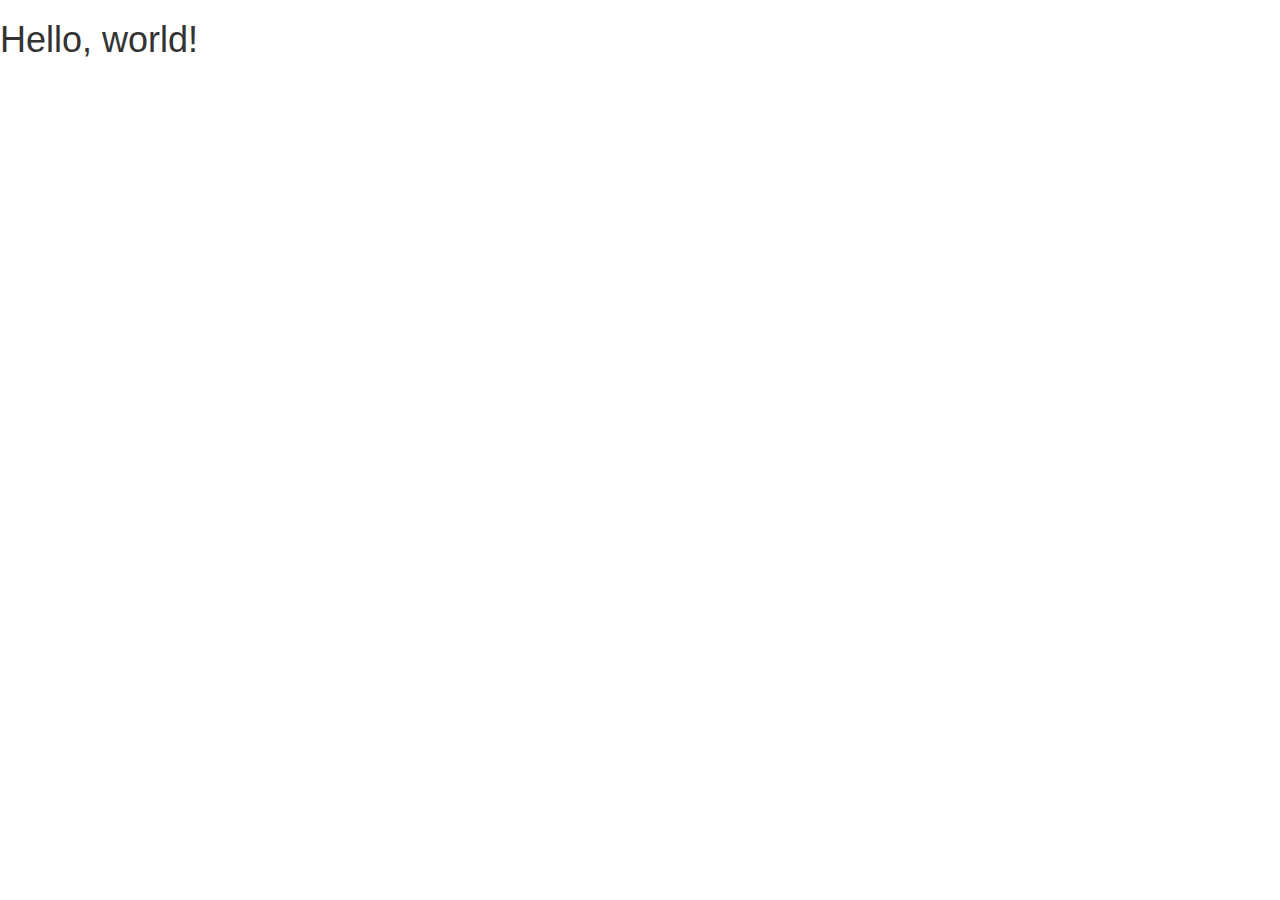
==== index.html @ 46a45fd1 "start bootstrap project" ====
<!DOCTYPE html>
<html lang="en">
  <head>
    <meta charset="utf-8">
    <meta http-equiv="X-UA-Compatible" content="IE=edge">
    <meta name="viewport" content="width=device-width, initial-scale=1">
    <!-- The above 3 meta tags *must* come first in the head; any other head content must come *after* these tags -->
    <title>Bootstrap 101 Template</title>

    <!-- Bootstrap -->
    <link href="css/bootstrap.min.css" rel="stylesheet">

    <!-- HTML5 shim and Respond.js for IE8 support of HTML5 elements and media queries -->
    <!-- WARNING: Respond.js doesn't work if you view the page via file:// -->
    <!--[if lt IE 9]>
      <script src="https://oss.maxcdn.com/html5shiv/3.7.3/html5shiv.min.js"></script>
      <script src="https://oss.maxcdn.com/respond/1.4.2/respond.min.js"></script>
    <![endif]-->
  </head>
  <body>
    <h1>Hello, world!</h1>

    <!-- jQuery (necessary for Bootstrap's JavaScript plugins) -->
    <script src="https://ajax.googleapis.com/ajax/libs/jquery/1.12.4/jquery.min.js"></script>
    <!-- Include all compiled plugins (below), or include individual files as needed -->
    <script src="js/bootstrap.min.js"></script>
  </body>
</html>
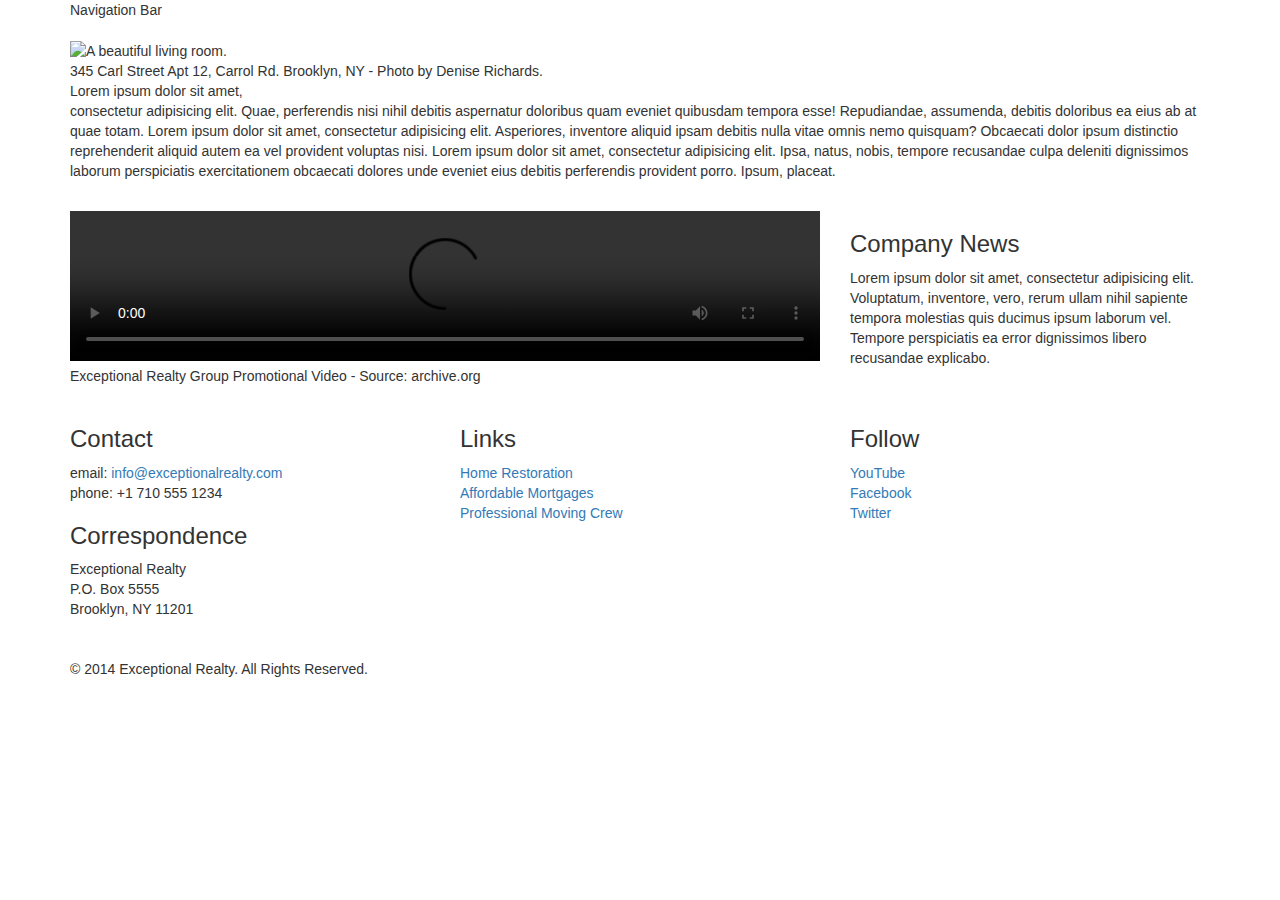
==== commit c10be00a: "finished layout index" ====
--- a/index.html
+++ b/index.html
@@ -5,10 +5,13 @@
     <meta http-equiv="X-UA-Compatible" content="IE=edge">
     <meta name="viewport" content="width=device-width, initial-scale=1">
     <!-- The above 3 meta tags *must* come first in the head; any other head content must come *after* these tags -->
-    <title>Bootstrap 101 Template</title>
+    <title>Exceptional Realty Group - Luxury Homes - About</title>
 
     <!-- Bootstrap -->
     <link href="css/bootstrap.min.css" rel="stylesheet">
+
+    <!-- custom style sheet -->
+    <link rel="stylesheet" href="css/style.css">
 
     <!-- HTML5 shim and Respond.js for IE8 support of HTML5 elements and media queries -->
     <!-- WARNING: Respond.js doesn't work if you view the page via file:// -->
@@ -18,7 +21,80 @@
     <![endif]-->
   </head>
   <body>
-    <h1>Hello, world!</h1>
+
+    <div class="container">
+
+      <div class="row">
+        <div class="col-sm-12">
+          Navigation Bar
+        </div>
+      </div>
+
+      <div class="row">
+        <div class="col-sm-12">
+          <figure>
+            <img src="images/intro-pic.jpg" alt="A beautiful living room." title="Welcome to Exceptional Realty Group">
+            <figcaption>345 Carl Street Apt 12, Carrol Rd. Brooklyn, NY - Photo by Denise Richards.</figcaption>
+          </figure>
+          <p>Lorem ipsum dolor sit amet,<br> consectetur adipisicing elit. Quae, perferendis nisi nihil debitis aspernatur doloribus quam eveniet quibusdam tempora esse! Repudiandae, assumenda, debitis doloribus ea eius ab at quae totam. Lorem ipsum dolor sit amet, consectetur adipisicing elit. Asperiores, inventore aliquid ipsam debitis nulla vitae omnis nemo quisquam? Obcaecati dolor ipsum distinctio reprehenderit aliquid autem ea vel provident voluptas nisi. Lorem ipsum dolor sit amet, consectetur adipisicing elit. Ipsa, natus, nobis, tempore recusandae culpa deleniti dignissimos laborum perspiciatis exercitationem obcaecati dolores unde eveniet eius debitis perferendis provident porro. Ipsum, placeat.</p>
+        </div>
+      </div>
+
+      <div class="row">
+        <div class="col-sm-8">
+          <figure>
+            <video controls>
+              <source src="videos/real-estate.mp4" type="video/mp4">
+              <source src="videos/real-estate.ogv" type="video/ogg">
+              Your browser does not support HTML5 video. <a href="http://browsehappy.com" target="_blank">Please upgrade your browser</a>.
+            </video>
+            <figcaption>Exceptional Realty Group Promotional Video - Source: archive.org</figcaption>
+          </figure>
+        </div>
+        <div class="col-sm-4">
+          <h3>Company News</h3>
+          <p>Lorem ipsum dolor sit amet, consectetur adipisicing elit. Voluptatum, inventore, vero, rerum ullam nihil sapiente tempora molestias quis ducimus ipsum laborum vel. Tempore perspiciatis ea error dignissimos libero recusandae explicabo.</p>
+        </div>
+      </div>
+
+      <div class="row">
+        <div class="col-sm-4">
+          <h3>Contact</h3>
+          <p>
+            email: <a href="mailto:info@exceptionalrealty.com">info@exceptionalrealty.com</a><br>
+            phone: +1 710 555 1234
+          </p>
+          <h3>Correspondence</h3>
+          <address>
+            Exceptional Realty<br>
+            P.O. Box 5555<br>
+            Brooklyn, NY 11201
+          </address>
+        </div>
+        <div class="col-sm-4">
+          <h3>Links</h3><p>
+              <a href="#" target="_blank">Home Restoration</a><br>
+              <a href="#" target="_blank">Affordable Mortgages</a><br>
+              <a href="#" target="_blank">Professional Moving Crew</a>
+            </p>
+        </div>
+        <div class="col-sm-4">
+          <h3>Follow</h3>
+          <p>
+            <a href="#" target="_blank">YouTube</a><br>
+            <a href="#" target="_blank">Facebook</a><br>
+            <a href="#" target="_blank">Twitter</a>
+          </p>
+        </div>
+      </div>
+
+      <div class="row">
+        <div class="col-sm-12">
+            &copy; 2014 Exceptional Realty. All Rights Reserved.
+        </div>
+      </div>
+
+    </div><!-- .container -->
 
     <!-- jQuery (necessary for Bootstrap's JavaScript plugins) -->
     <script src="https://ajax.googleapis.com/ajax/libs/jquery/1.12.4/jquery.min.js"></script>
--- a/css/style.css
+++ b/css/style.css
@@ -0,0 +1,12 @@
+/*//////// LAYOUT STYLES ////////*/
+
+img, video, audio, iframe, table, form {
+  width: 100%; /* IE */
+  max-width: 100%; /* FF, Safari, Chrome */
+}
+
+/*//////// LAYOUT STYLES ////////*/
+
+.row {
+  margin-bottom: 20px;
+}
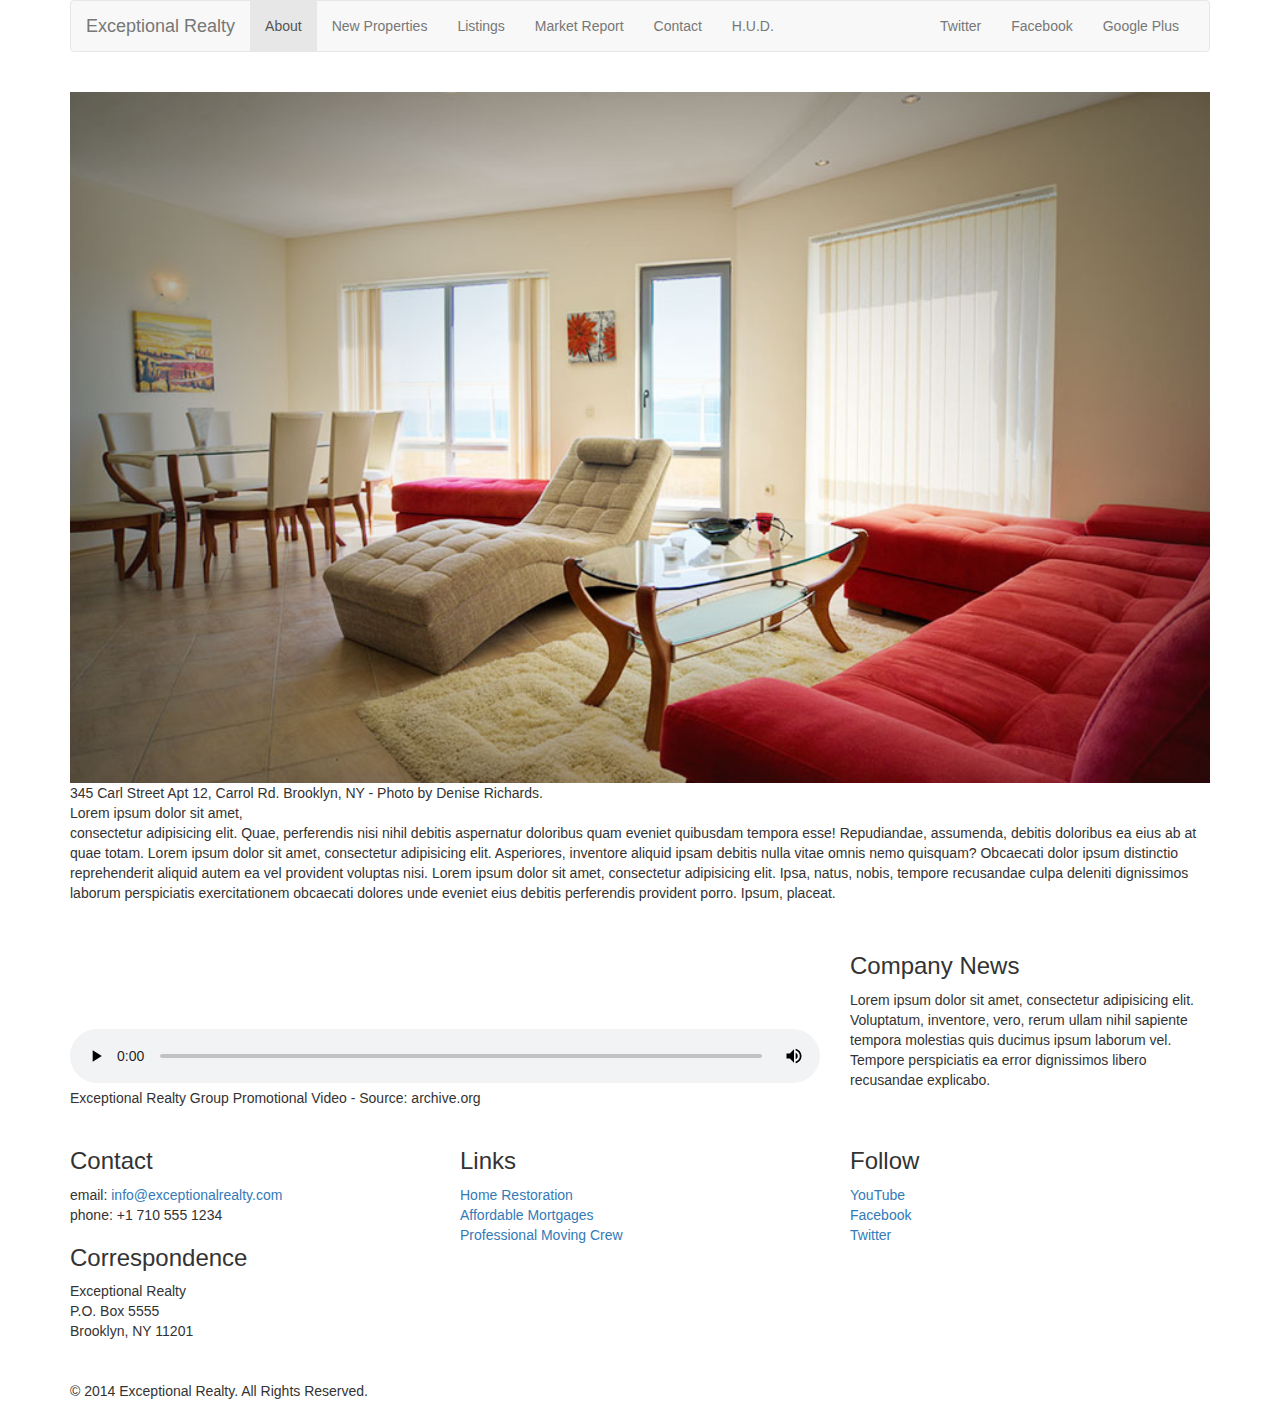
==== commit 3e470170: "finish navbar" ====
--- a/index.html
+++ b/index.html
@@ -26,7 +26,40 @@
 
       <div class="row">
         <div class="col-sm-12">
-          Navigation Bar
+
+          <nav class="navbar navbar-default">
+            <div class="container-fluid">
+              <!-- Brand and toggle get grouped for better mobile display -->
+              <div class="navbar-header">
+                <button type="button" class="navbar-toggle collapsed" data-toggle="collapse" data-target="#bs-example-navbar-collapse-1" aria-expanded="false">
+                  <span class="sr-only">Toggle navigation</span>
+                  <span class="icon-bar"></span>
+                  <span class="icon-bar"></span>
+                  <span class="icon-bar"></span>
+                </button>
+                <a class="navbar-brand" href="#">Exceptional Realty</a>
+              </div>
+
+              <!-- Collect the nav links, forms, and other content for toggling -->
+              <div class="collapse navbar-collapse" id="bs-example-navbar-collapse-1">
+                <!-- main nav links -->
+                <ul class="nav navbar-nav">
+                  <li class="active"><a href="#">About<span class="sr-only">(current)</span></a></li>
+                  <li><a href="#">New Properties</a></li>
+                  <li><a href="#">Listings</a></li>
+                  <li><a href="#">Market Report</a></li>
+                  <li><a href="#">Contact</a></li>
+                  <li><a href="#" target="_blank">H.U.D.</a></li>
+                </ul>
+                <!-- Social nav links -->
+                <ul class="nav navbar-nav navbar-right">
+                  <li><a class="twit" href="#" title="Twitter">Twitter</a></li>
+                  <li><a class="fbook" href="#" title="Facebook">Facebook</a></li>
+                  <li><a class="gplus" href="#" title="Google Plus">Google Plus</a></li>
+                </ul>
+              </div><!-- /.navbar-collapse -->
+            </div><!-- /.container-fluid -->
+          </nav>
         </div>
       </div>
 
